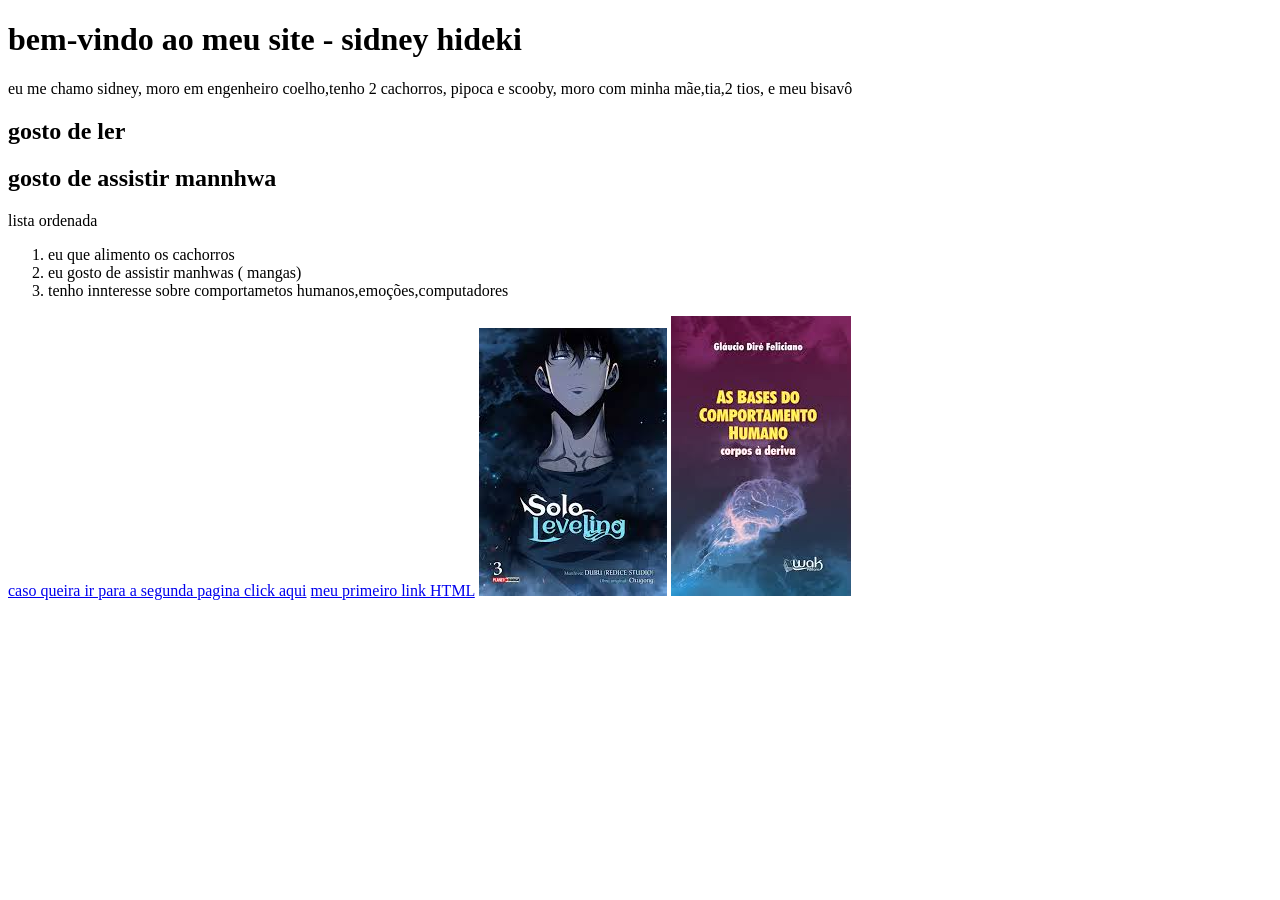
==== index.html @ 59e9b2a5 "teste-3-link-in" ====
<!DOCTYPE html>
<html lang="pt-br">
<head>
    <meta charset="UTF-8">
    <meta name="viewport" content="width=device-width, initial-scale=1.0">
    <title>minha bio - sidney hideki</title>
</head>
<body>
    <h1>bem-vindo ao meu site - sidney hideki</h1>
    <p>eu me chamo sidney, moro em engenheiro coelho,tenho 2 cachorros, pipoca e scooby,
        moro com minha mãe,tia,2 tios, e meu bisavô
    <h2> gosto de ler</h2> 
    <h2> gosto de assistir mannhwa</h2>   
    </p>
    <p>lista ordenada</p>
    <ol>
        <li>eu que alimento os cachorros</li>
        <li>eu gosto de assistir manhwas ( mangas)</li>
        <li>tenho innteresse sobre comportametos humanos,emoções,computadores</li>
    </ol>
    <a href="link-2/" >caso queira ir para a segunda pagina click aqui</a>
    <a href="https://www.google.com/"target="blank">meu primeiro link HTML</a>
    <img src="solo leveling.jpg" alt="manhwa">
    <img src="as bases do comportamento humano.jpg" alt="livro sobre comportamentos humanos">
</body>
</html>
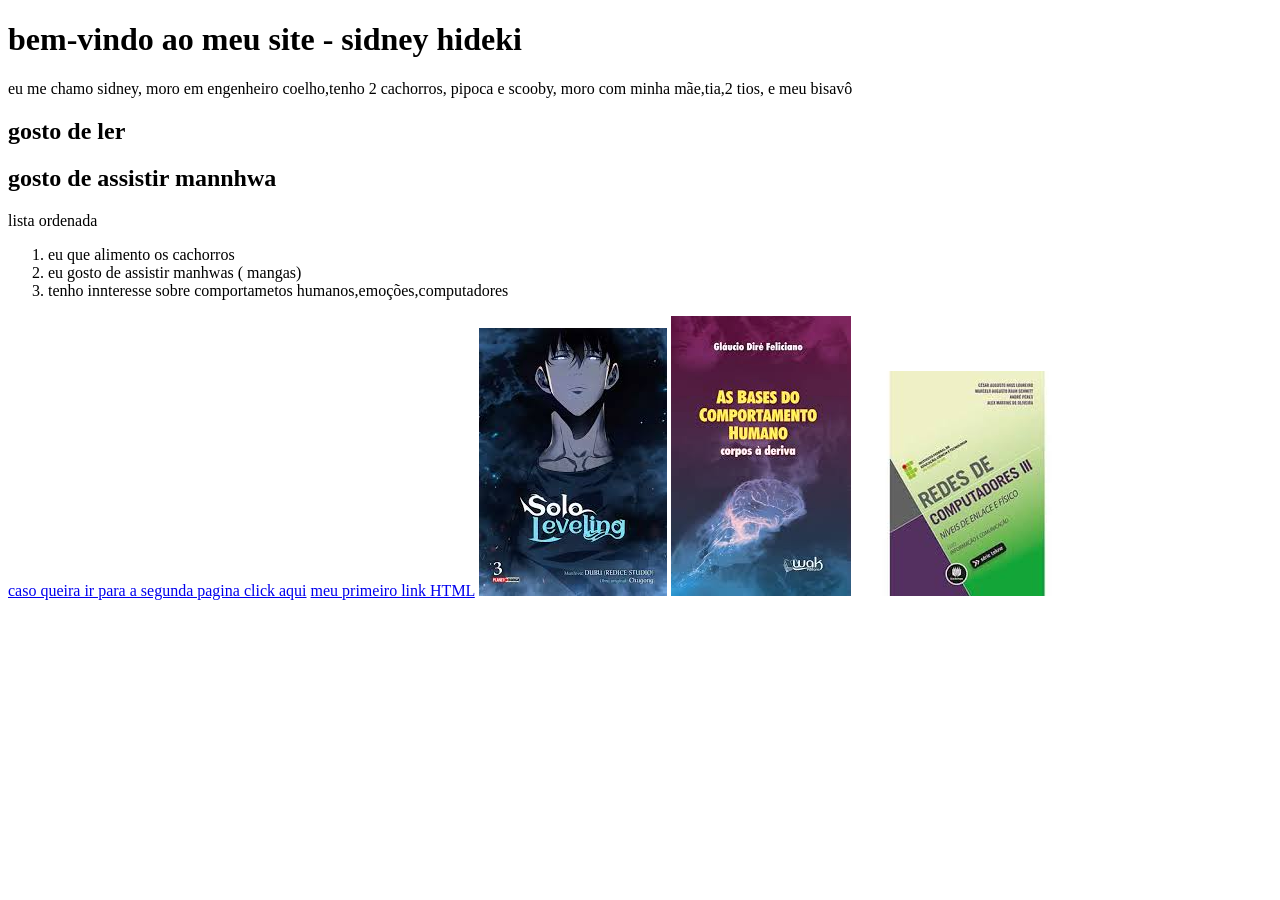
==== commit aeea7009: "teste-final-img" ====
--- a/index.html
+++ b/index.html
@@ -22,5 +22,6 @@
     <a href="https://www.google.com/"target="blank">meu primeiro link HTML</a>
     <img src="solo leveling.jpg" alt="manhwa">
     <img src="as bases do comportamento humano.jpg" alt="livro sobre comportamentos humanos">
+    <img src="rede de computadores 3.jpg" alt=" livro sobre as redes de computadores">
 </body>
 </html>
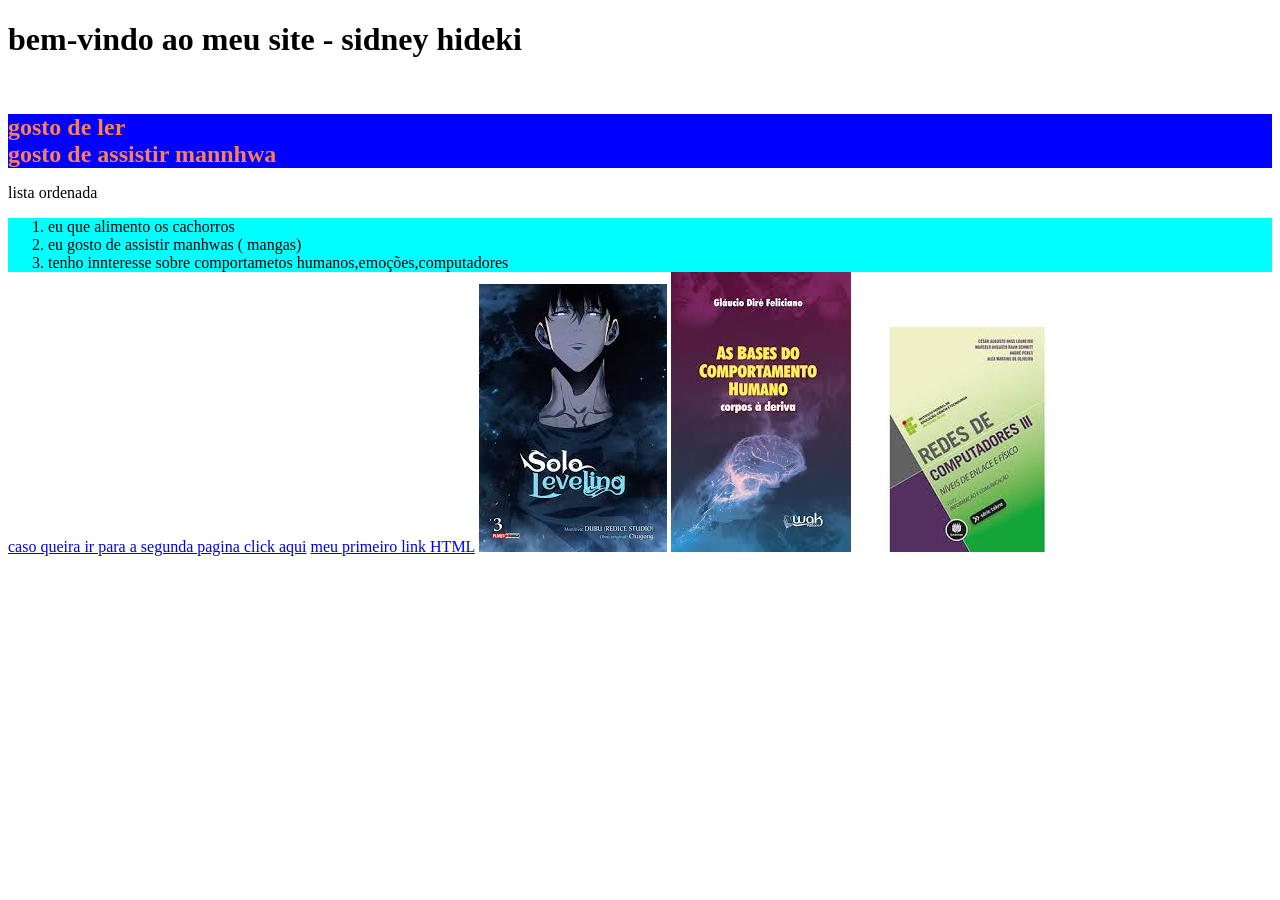
==== commit c68af97c: "teste-1-css-0" ====
--- a/index.html
+++ b/index.html
@@ -4,13 +4,19 @@
     <meta charset="UTF-8">
     <meta name="viewport" content="width=device-width, initial-scale=1.0">
     <title>minha bio - sidney hideki</title>
+    <link rel="stylesheet" href="css/style.css">
 </head>
 <body>
-    <h1>bem-vindo ao meu site - sidney hideki</h1>
-    <p>eu me chamo sidney, moro em engenheiro coelho,tenho 2 cachorros, pipoca e scooby,
+    <div>
+       <h1>bem-vindo ao meu site - sidney hideki</h1>
+    </div>
+   <div>
+    <p class="cor-nome">eu me chamo sidney, moro em engenheiro coelho,tenho 2 cachorros, pipoca e scooby,
         moro com minha mãe,tia,2 tios, e meu bisavô
+     </div>   
+    
     <h2> gosto de ler</h2> 
-    <h2> gosto de assistir mannhwa</h2>   
+    <h2> gosto de assistir mannhwa</h2> 
     </p>
     <p>lista ordenada</p>
     <ol>
@@ -18,10 +24,10 @@
         <li>eu gosto de assistir manhwas ( mangas)</li>
         <li>tenho innteresse sobre comportametos humanos,emoções,computadores</li>
     </ol>
-    <a href="link-2/" >caso queira ir para a segunda pagina click aqui</a>
+    <a href="html/" >caso queira ir para a segunda pagina click aqui</a>
     <a href="https://www.google.com/"target="blank">meu primeiro link HTML</a>
-    <img src="solo leveling.jpg" alt="manhwa">
-    <img src="as bases do comportamento humano.jpg" alt="livro sobre comportamentos humanos">
-    <img src="rede de computadores 3.jpg" alt=" livro sobre as redes de computadores">
+    <img src="img/solo leveling.jpg" alt="manhwa">
+    <img src="img/as bases do comportamento humano.jpg" alt="livro sobre comportamentos humanos">
+    <img src="img/rede de computadores 3.jpg" alt=" livro sobre as redes de computadores 3">
 </body>
 </html>
--- a/css/style.css
+++ b/css/style.css
@@ -0,0 +1,19 @@
+.cor-nome {
+  color: #fff;
+  font-family: "Courier New", Courier, monospace;
+}
+
+h2 {
+  color: coral;
+  margin: 0;
+  background-color: blue;
+}
+
+ol {
+  margin: 0;
+  background-color: aqua;
+}
+.div {
+  color: crimson;
+  background-color: #fff;
+}
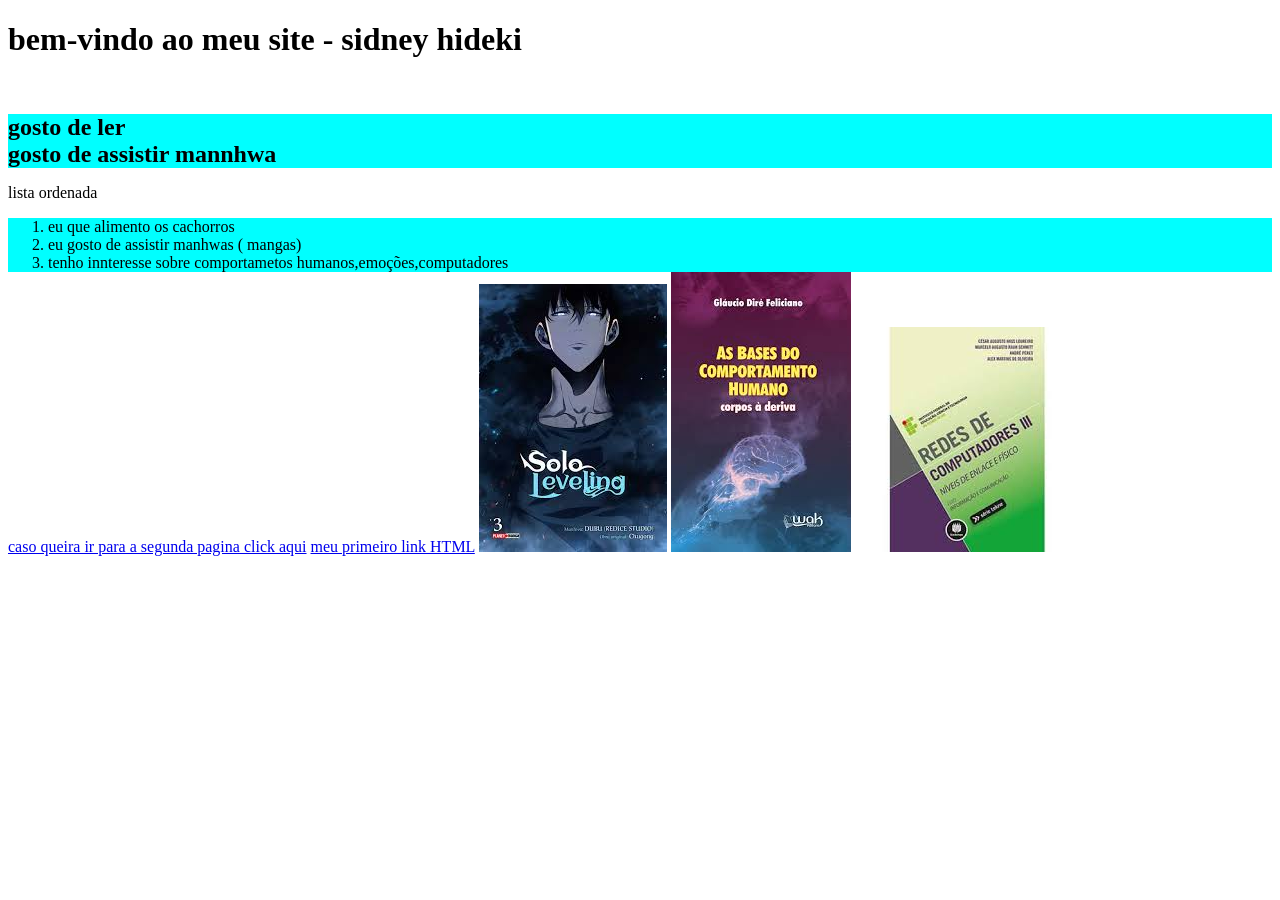
==== commit 4280066e: "teste-1-css-1" ====
--- a/index.html
+++ b/index.html
@@ -10,11 +10,8 @@
     <div>
        <h1>bem-vindo ao meu site - sidney hideki</h1>
     </div>
-   <div>
     <p class="cor-nome">eu me chamo sidney, moro em engenheiro coelho,tenho 2 cachorros, pipoca e scooby,
-        moro com minha mãe,tia,2 tios, e meu bisavô
-     </div>   
-    
+        moro com minha mãe,tia,2 tios, e meu bisavô   
     <h2> gosto de ler</h2> 
     <h2> gosto de assistir mannhwa</h2> 
     </p>
--- a/css/style.css
+++ b/css/style.css
@@ -4,9 +4,9 @@
 }
 
 h2 {
-  color: coral;
+  color: black;
   margin: 0;
-  background-color: blue;
+  background-color: cyan;
 }
 
 ol {
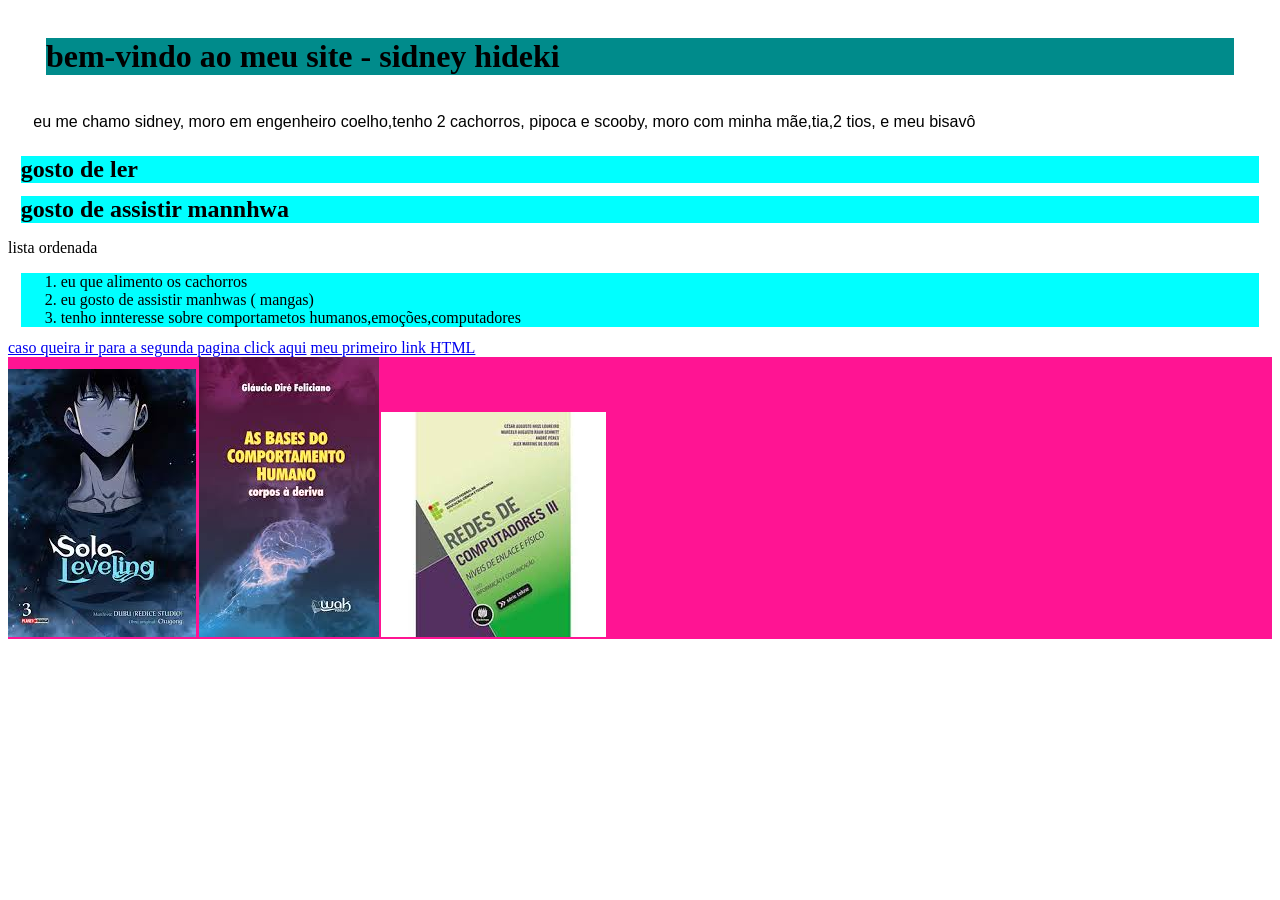
==== commit 95519c38: "teste-div-1-img" ====
--- a/index.html
+++ b/index.html
@@ -7,13 +7,13 @@
     <link rel="stylesheet" href="css/style.css">
 </head>
 <body>
-    <div>
+    <div class="div-titulo">
        <h1>bem-vindo ao meu site - sidney hideki</h1>
     </div>
     <p class="cor-nome">eu me chamo sidney, moro em engenheiro coelho,tenho 2 cachorros, pipoca e scooby,
         moro com minha mãe,tia,2 tios, e meu bisavô   
     <h2> gosto de ler</h2> 
-    <h2> gosto de assistir mannhwa</h2> 
+    <h2> gosto de assistir mannhwa</h2>
     </p>
     <p>lista ordenada</p>
     <ol>
@@ -21,10 +21,12 @@
         <li>eu gosto de assistir manhwas ( mangas)</li>
         <li>tenho innteresse sobre comportametos humanos,emoções,computadores</li>
     </ol>
-    <a href="html/" >caso queira ir para a segunda pagina click aqui</a>
-    <a href="https://www.google.com/"target="blank">meu primeiro link HTML</a>
+        <a href="link-interno.html" >caso queira ir para a segunda pagina click aqui</a>
+         <a href="https://www.google.com/"target="blank">meu primeiro link HTML</a>
+        <div class=" div-img">
     <img src="img/solo leveling.jpg" alt="manhwa">
     <img src="img/as bases do comportamento humano.jpg" alt="livro sobre comportamentos humanos">
     <img src="img/rede de computadores 3.jpg" alt=" livro sobre as redes de computadores 3">
+    </div>
 </body>
 </html>
--- a/css/style.css
+++ b/css/style.css
@@ -1,19 +1,25 @@
 .cor-nome {
-  color: #fff;
-  font-family: "Courier New", Courier, monospace;
+  margin: 2%;
+  color: black;
+  font-family:'Segoe UI', Tahoma, Geneva, Verdana, sans-serif
 }
 
 h2 {
   color: black;
-  margin: 0;
+  margin: 1%;
   background-color: cyan;
 }
 
 ol {
-  margin: 0;
+  margin: 1%;
   background-color: aqua;
 }
-.div {
-  color: crimson;
-  background-color: #fff;
+.div-titulo {
+  margin: 3%;
+  color: black;
+  background-color:  darkcyan;
 }
+.div-img{
+  font-size: 10px;
+  background-color: deeppink
+}
